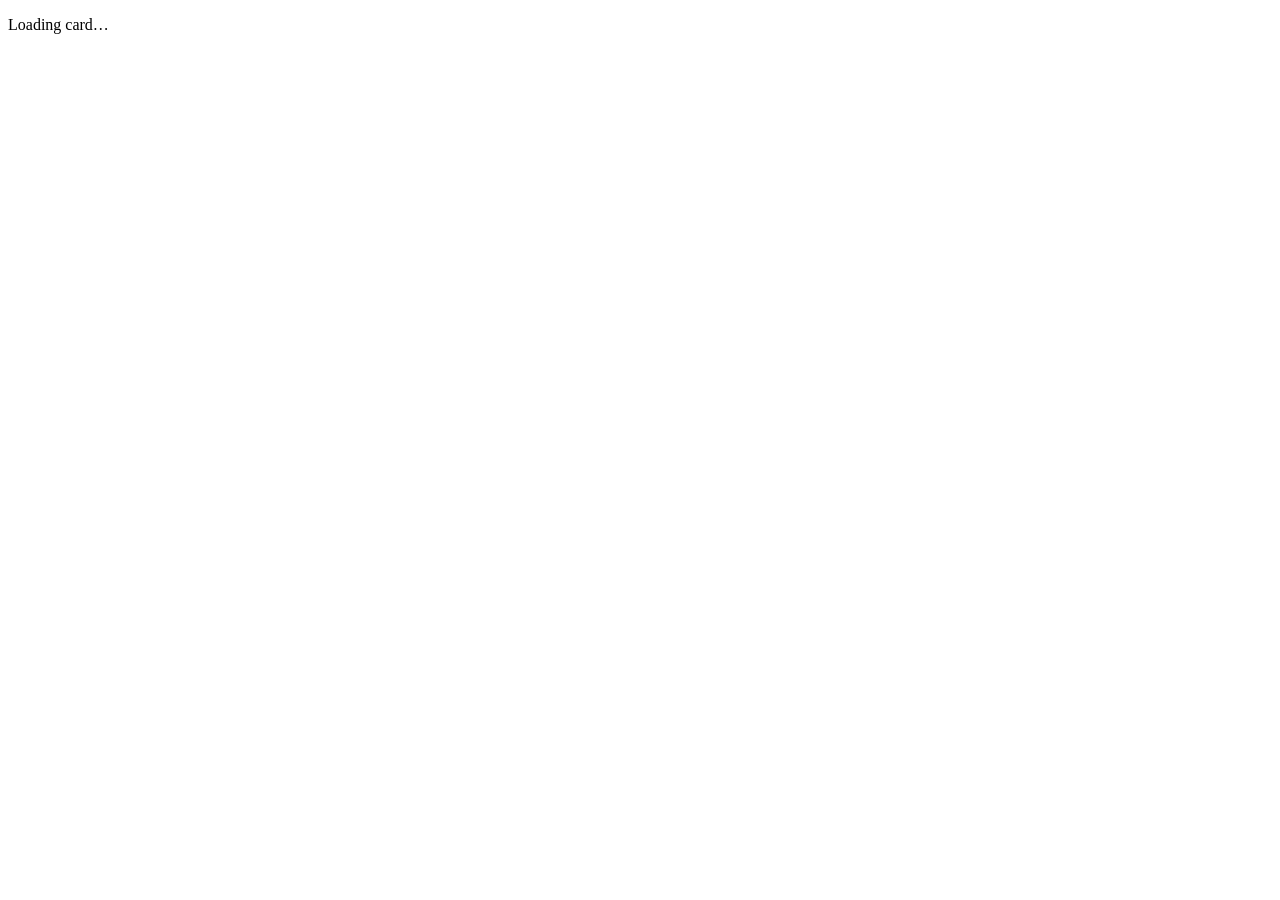
==== card.html @ 11f0c182 "Add employee card page" ====
<!doctype html>
<html lang="en">
<head>
  <meta charset="utf-8">
  <meta name="viewport" content="width=device-width,initial-scale=1,viewport-fit=cover">
  <meta name="theme-color" content="#0b1020">
  <meta name="description" content="Vigven employee digital business card">
  <title>Employee Card | Vigven</title>
  <link rel="stylesheet" href="styles.css">
</head>
<body>
  <main class="page">
    <section id="card" class="business-card loading-card" aria-live="polite">
      <div class="loader"></div>
      <p>Loading card…</p>
    </section>
  </main>
  <script src="https://cdn.jsdelivr.net/npm/xlsx@0.18.5/dist/xlsx.full.min.js"></script>
  <script src="app.js"></script>
</body>
</html>
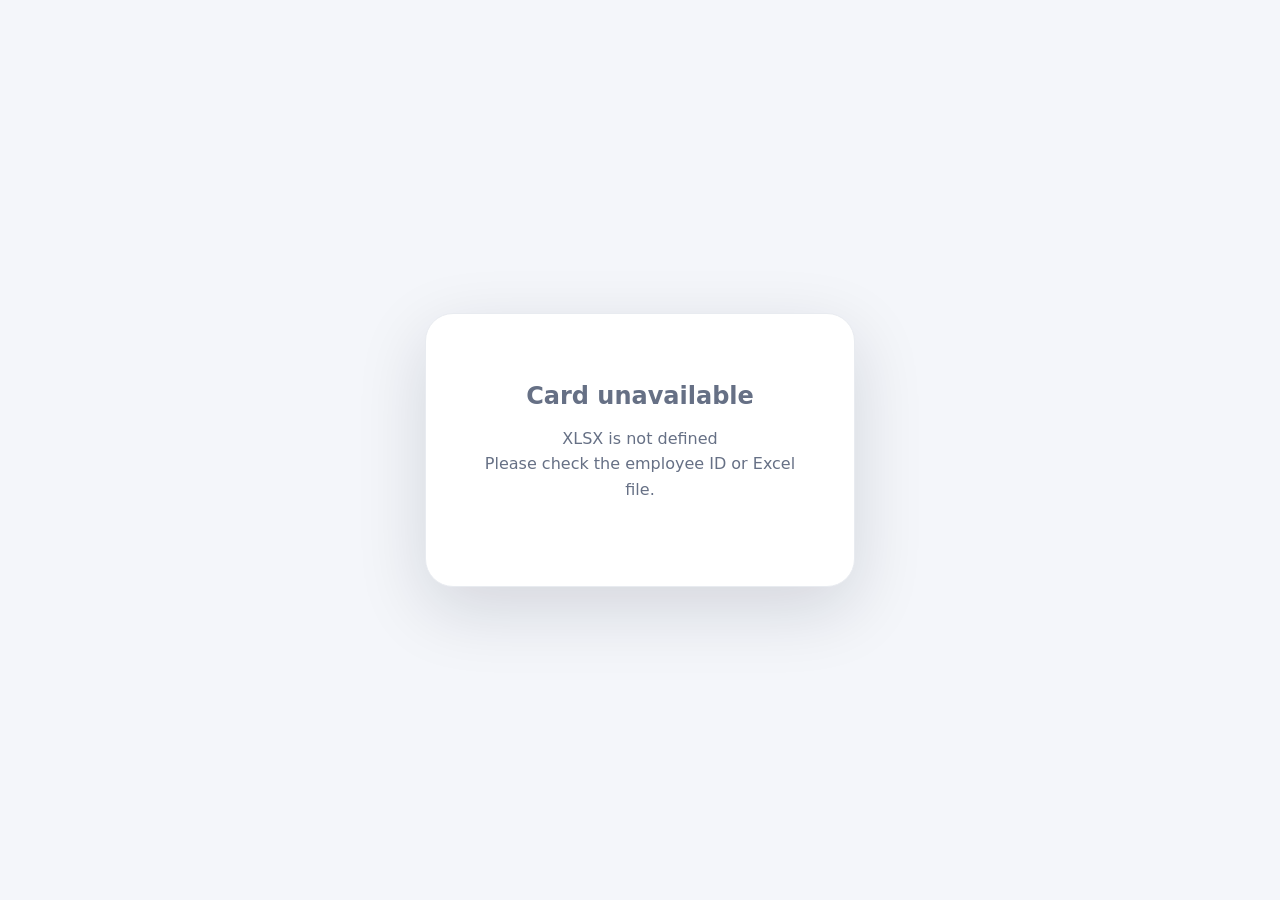
==== commit f75b4e34: "Fix Excel parsing on employee card" ====
--- a/card.html
+++ b/card.html
@@ -15,7 +15,7 @@
       <p>Loading card…</p>
     </section>
   </main>
-  <script src="https://cdn.jsdelivr.net/npm/xlsx@0.18.5/dist/xlsx.full.min.js"></script>
+  <script src="https://cdn.sheetjs.com/xlsx-0.20.3/package/dist/xlsx.full.min.js"></script>
   <script src="app.js"></script>
 </body>
 </html>
--- a/styles.css
+++ b/styles.css
@@ -0,0 +1 @@
+*{box-sizing:border-box}html,body{margin:0;min-height:100%;font-family:Inter,system-ui,-apple-system,BlinkMacSystemFont,"Segoe UI",sans-serif}body{background:#f4f6fa;color:#111827}.landing{min-height:100vh;display:grid;place-items:center;padding:32px;text-align:center}.landing>div,.landing>h1,.landing>p{max-width:650px}.brand{font-weight:900;letter-spacing:.16em;font-size:18px}.landing h1{font-size:clamp(32px,6vw,58px);margin:18px 0 10px}.landing p{color:#667085;font-size:18px}.landing-card{margin:28px auto 0;padding:18px 22px;border:1px solid #e5e7eb;border-radius:16px;background:#fff;display:inline-flex;align-items:center;gap:12px;box-shadow:0 12px 40px #0000000b}.page{min-height:100vh;display:flex;justify-content:center;align-items:center;padding:24px}.business-card{width:min(100%,430px);background:#fff;border-radius:28px;overflow:hidden;box-shadow:0 22px 70px #11182724;border:1px solid #e8ebf0}.card-top{padding:30px 28px 26px;background:linear-gradient(145deg,#0b1020,#1b2440);color:#fff}.logo{font-weight:900;letter-spacing:.18em;font-size:15px}.profile{display:flex;align-items:center;gap:18px;margin-top:30px}.photo{width:92px;height:92px;border-radius:50%;object-fit:cover;border:3px solid #ffffff40;background:#fff1}.initials{display:grid;place-items:center;width:92px;height:92px;border-radius:50%;background:#ffffff18;border:3px solid #ffffff35;font-size:28px;font-weight:800}.name{font-size:28px;line-height:1.08;margin:0 0 7px}.designation{margin:0;color:#d9def0;font-size:15px}.department{margin:5px 0 0;color:#aeb8d4;font-size:14px}.card-body{padding:22px 24px 26px}.contact-list{display:grid;gap:2px}.contact{display:flex;gap:14px;align-items:flex-start;padding:13px 4px;text-decoration:none;color:#1f2937;border-bottom:1px solid #eef0f4}.contact:last-child{border-bottom:0}.icon{width:24px;text-align:center;font-size:18px}.contact-text{word-break:break-word}.actions{display:grid;grid-template-columns:1fr 1fr;gap:10px;margin-top:18px}.btn{border:0;border-radius:12px;padding:13px 12px;font-weight:700;cursor:pointer;text-align:center;text-decoration:none;font-size:14px}.primary{background:#111827;color:#fff}.secondary{background:#eef1f5;color:#111827}.footer{text-align:center;padding:0 24px 22px;color:#98a2b3;font-size:12px}.error{padding:38px 26px;text-align:center}.error h2{margin:0 0 8px}.error p{color:#667085;line-height:1.6}.loader{width:20px;height:20px;border:3px solid #dfe3ea;border-top-color:#111827;border-radius:50%;animation:spin .8s linear infinite}@keyframes spin{to{transform:rotate(360deg)}}.loading-card{min-height:180px;display:grid;place-items:center;align-content:center;gap:12px;color:#667085;padding:30px}.qr-box{display:flex;justify-content:center;margin:18px 0}.qr-box canvas,.qr-box img{max-width:180px}.muted{color:#667085}@media(max-width:430px){.page{padding:0}.business-card{min-height:100vh;border-radius:0;border:0}.card-top{border-radius:0 0 28px 28px}.actions{grid-template-columns:1fr 1fr}}@media(prefers-reduced-motion:reduce){.loader{animation:none}}
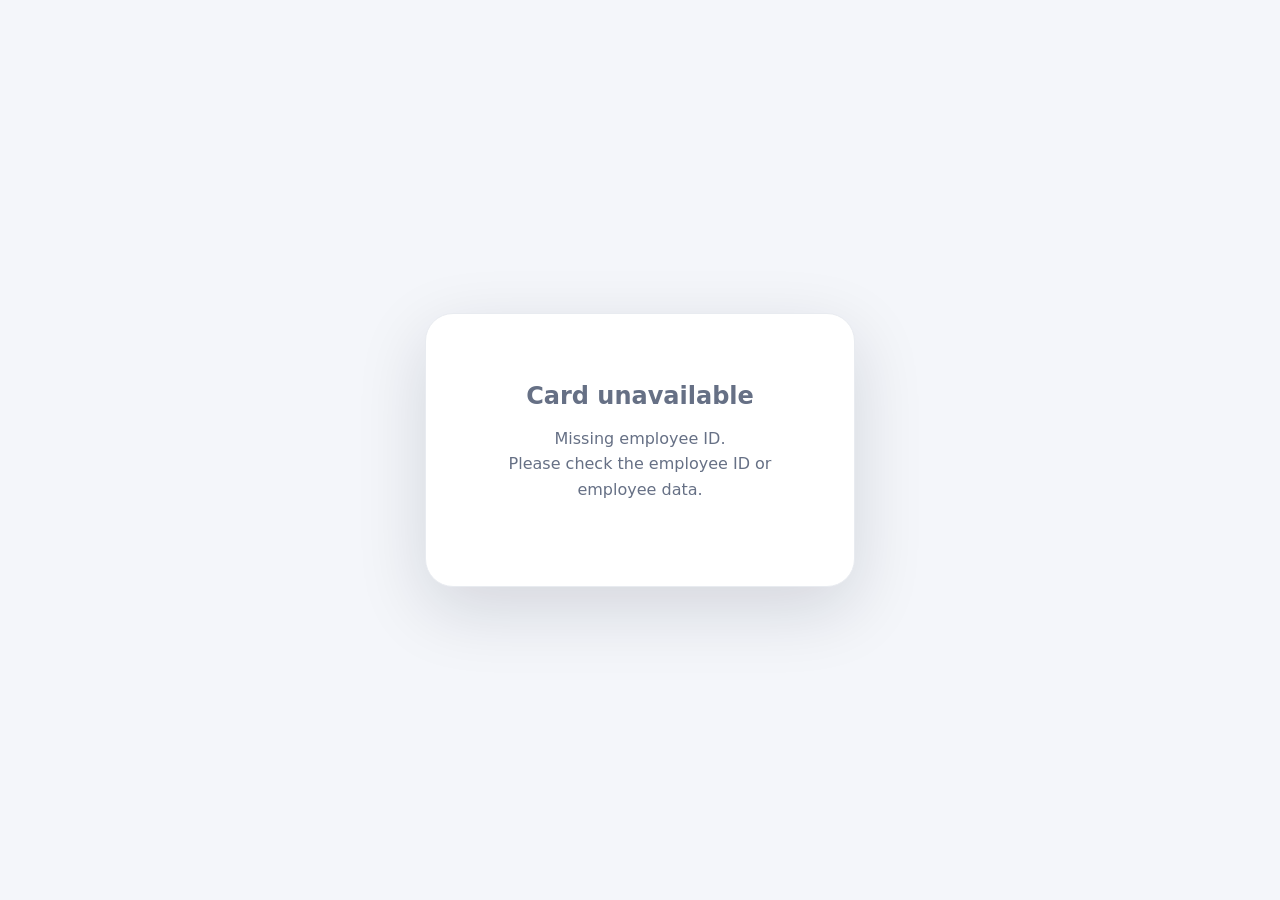
==== commit 24636029: "Remove browser Excel parser from card page" ====
--- a/card.html
+++ b/card.html
@@ -15,7 +15,6 @@
       <p>Loading card…</p>
     </section>
   </main>
-  <script src="https://cdn.sheetjs.com/xlsx-0.20.3/package/dist/xlsx.full.min.js"></script>
-  <script src="app.js"></script>
+  <script src="app.js?v=20260908-2"></script>
 </body>
 </html>
